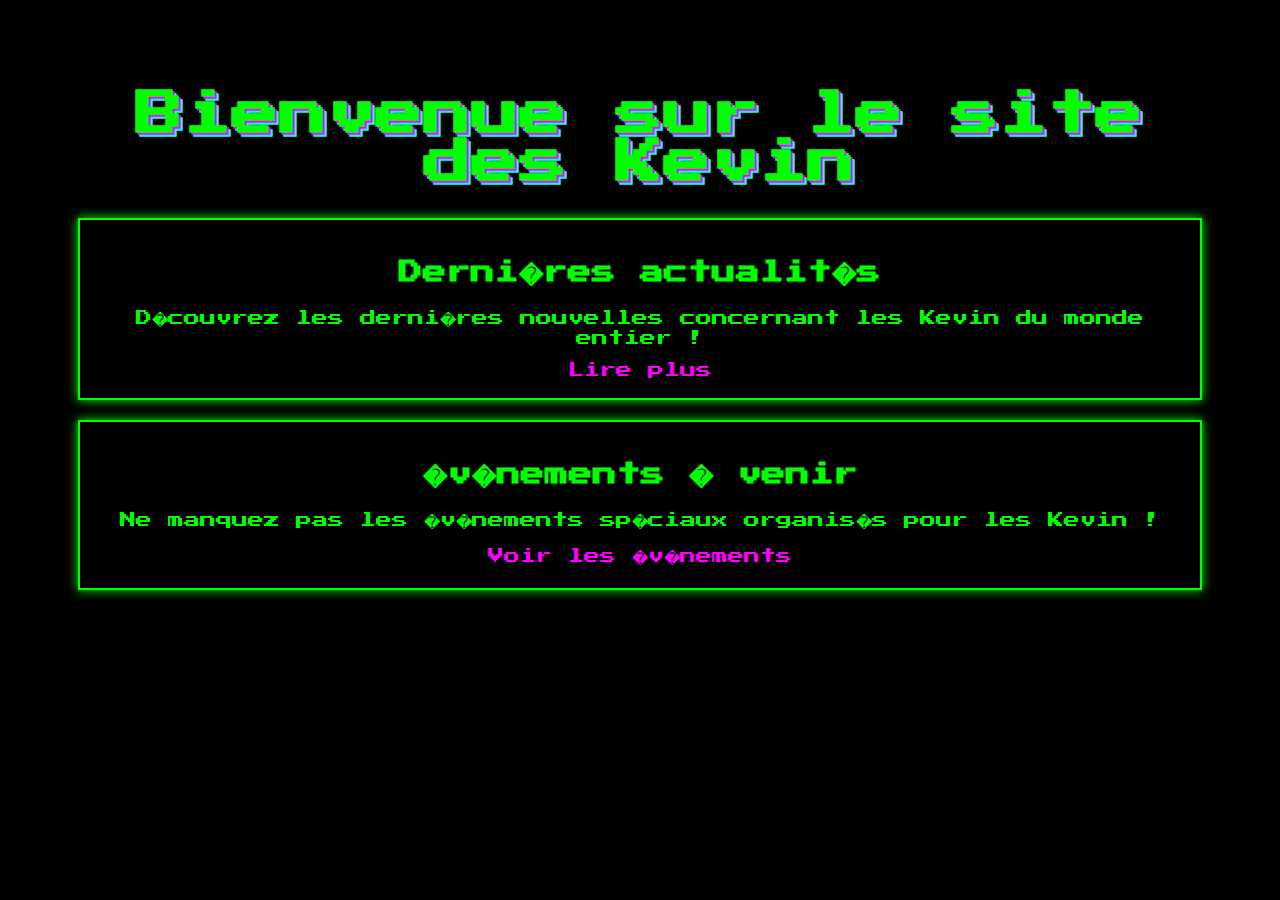
==== index.html @ 27583304 "Add files via upload" ====
<!DOCTYPE html>
<html lang="fr">
<head>
    <meta charset="UTF-8">
    <meta name="viewport" content="width=device-width, initial-scale=1.0">
    <title>Actualit�s des Kevin</title>
    <style>
        body {
            background-color: black;
            color: lime;
            font-family: 'Press Start 2P', cursive;
            text-align: center;
            padding: 50px;
        }
        h1 {
            font-size: 3em;
            text-shadow: 2px 2px 0px #ff00ff, 4px 4px 0px #00ffff;
        }
        .news {
            border: 2px solid lime;
            padding: 20px;
            margin: 20px;
            box-shadow: 0 0 10px lime;
        }
        a {
            color: #ff00ff;
            text-decoration: none;
        }
        a:hover {
            text-shadow: 0 0 5px #ff00ff;
        }
    </style>
    <link href="https://fonts.googleapis.com/css2?family=Press+Start+2P&display=swap" rel="stylesheet">
</head>
<body>
    <h1>Bienvenue sur le site des Kevin</h1>
    <div class="news">
        <h2>Derni�res actualit�s</h2>
        <p>D�couvrez les derni�res nouvelles concernant les Kevin du monde entier !</p>
        <a href="#">Lire plus</a>
    </div>
    <div class="news">
        <h2>�v�nements � venir</h2>
        <p>Ne manquez pas les �v�nements sp�ciaux organis�s pour les Kevin !</p>
        <a href="#">Voir les �v�nements</a>
    </div>
</body>
</html>
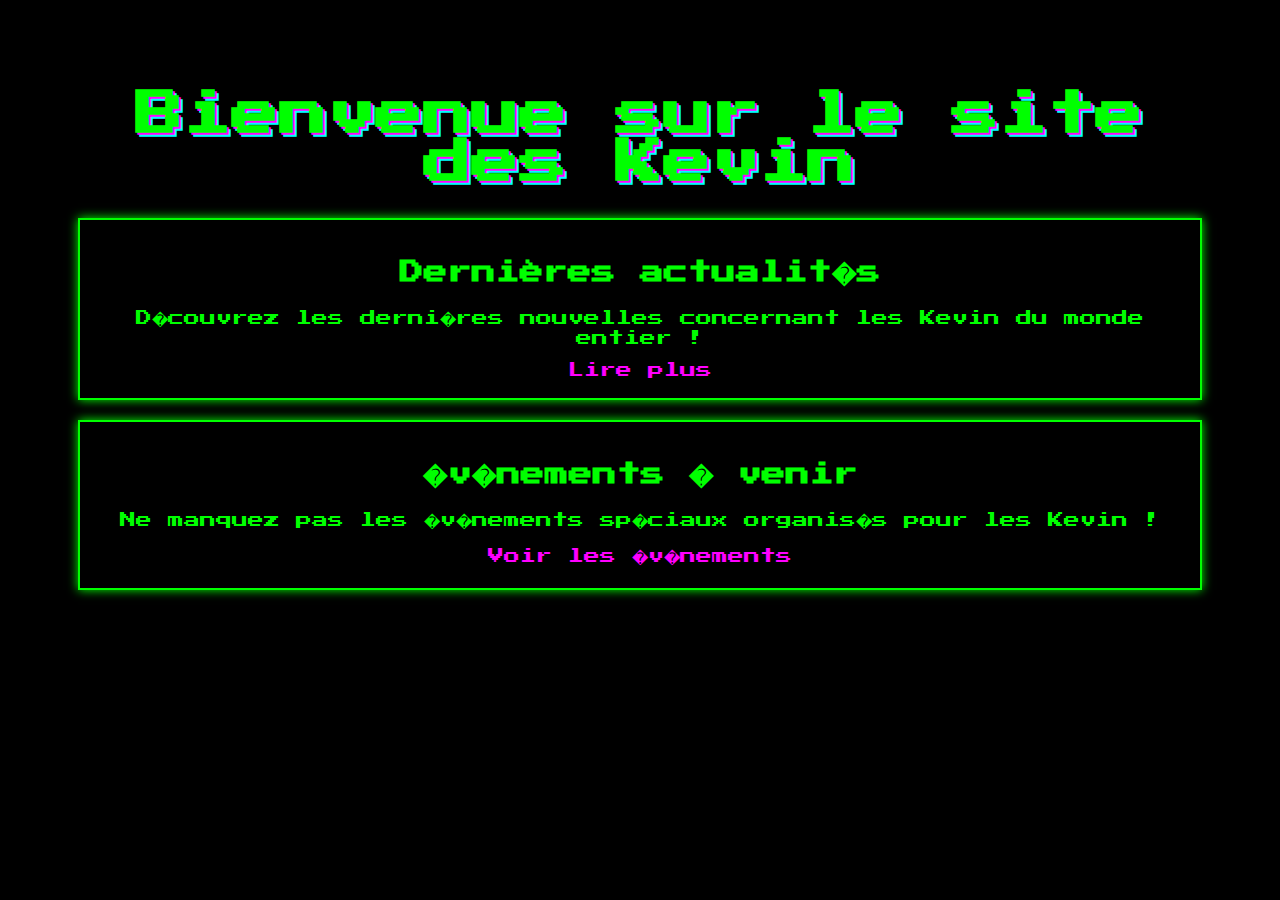
==== commit 3870a451: "accents test" ====
--- a/index.html
+++ b/index.html
@@ -35,7 +35,7 @@
 <body>
     <h1>Bienvenue sur le site des Kevin</h1>
     <div class="news">
-        <h2>Derni�res actualit�s</h2>
+        <h2>Dernières actualit�s</h2>
         <p>D�couvrez les derni�res nouvelles concernant les Kevin du monde entier !</p>
         <a href="#">Lire plus</a>
     </div>
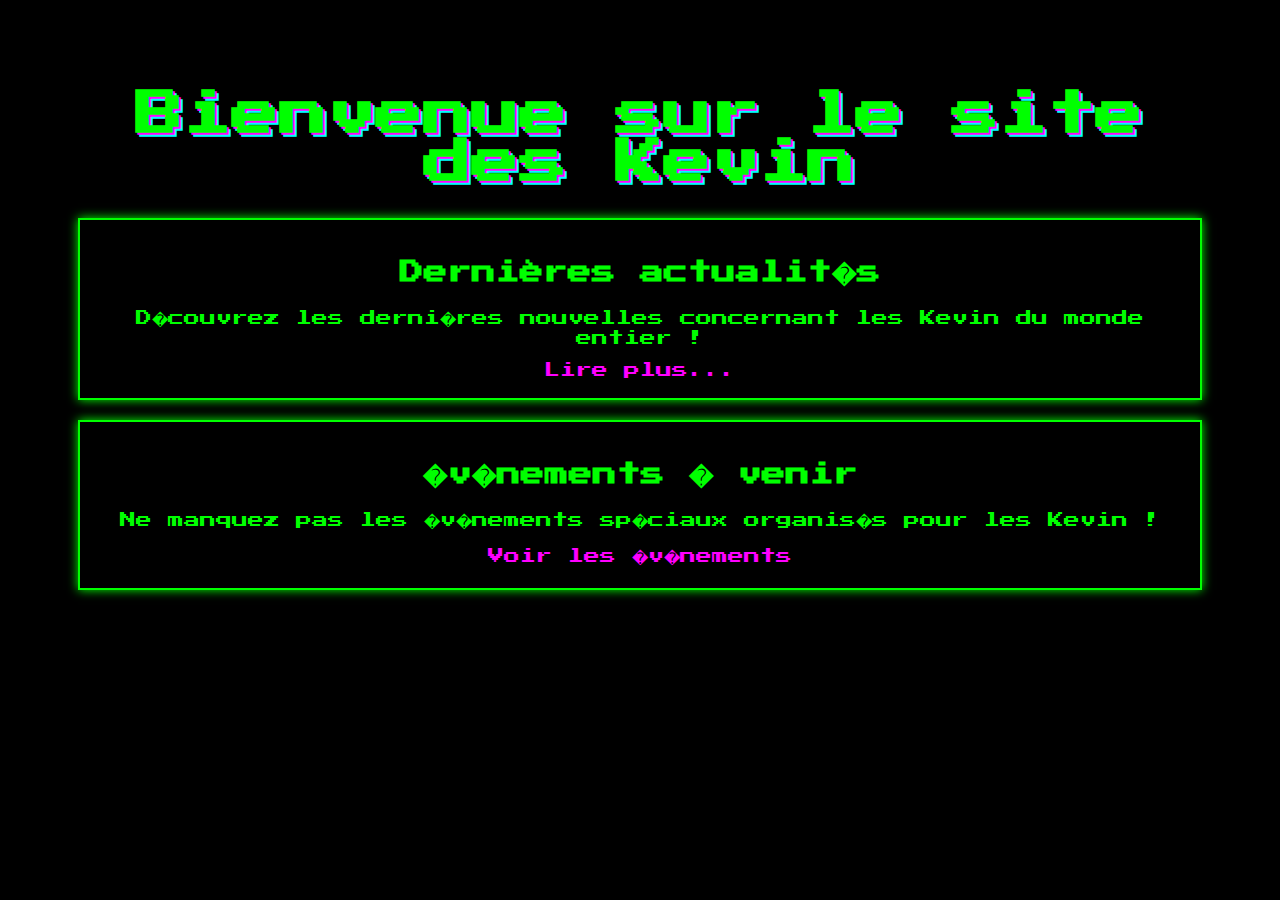
==== commit a5c3b43f: "add sread" ====
--- a/index.html
+++ b/index.html
@@ -37,7 +37,7 @@
     <div class="news">
         <h2>Dernières actualit�s</h2>
         <p>D�couvrez les derni�res nouvelles concernant les Kevin du monde entier !</p>
-        <a href="#">Lire plus</a>
+        <a href="#">Lire plus...</a>
     </div>
     <div class="news">
         <h2>�v�nements � venir</h2>
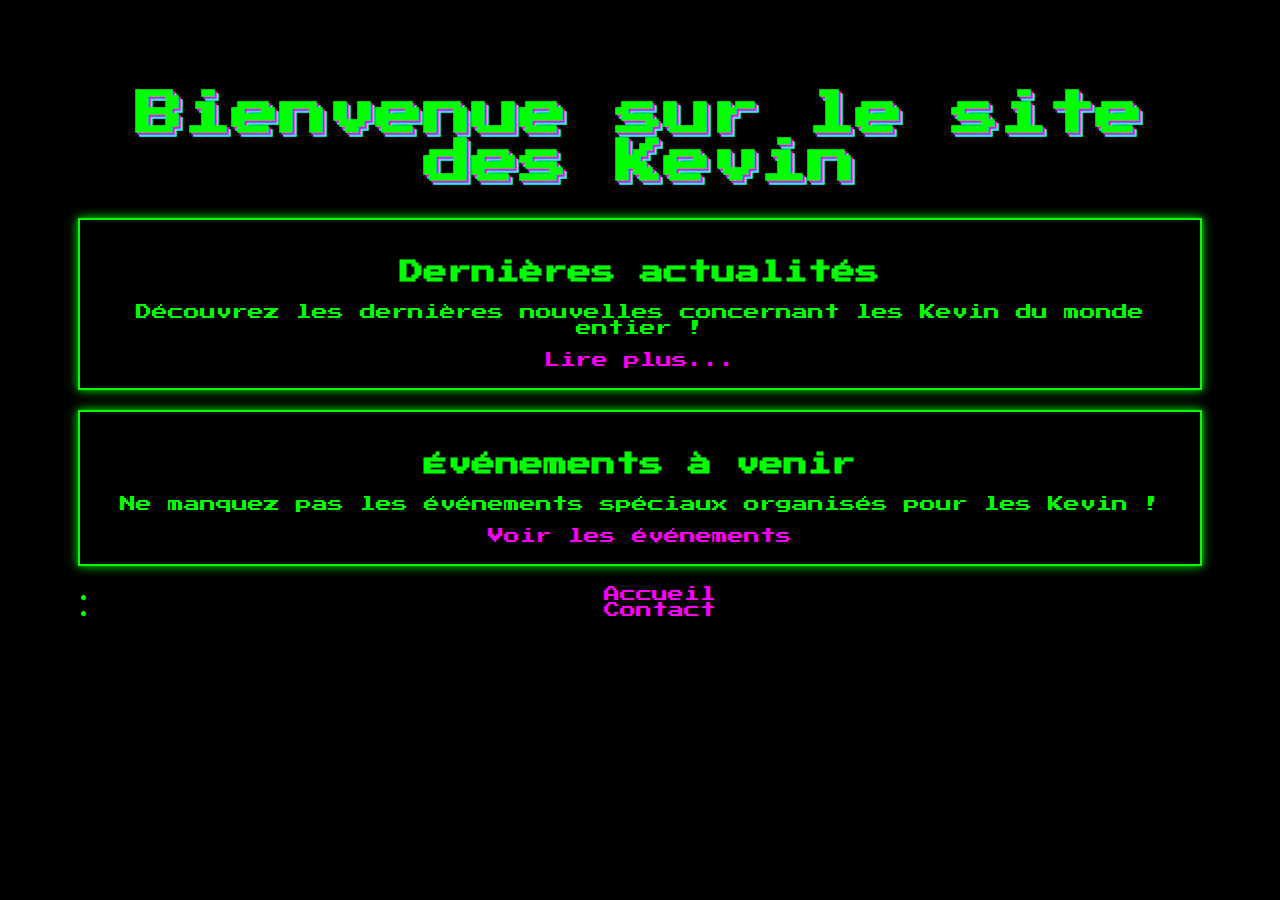
==== commit a3160984: "création contact page" ====
--- a/index.html
+++ b/index.html
@@ -3,7 +3,7 @@
 <head>
     <meta charset="UTF-8">
     <meta name="viewport" content="width=device-width, initial-scale=1.0">
-    <title>Actualit�s des Kevin</title>
+    <title>Actualités des Kevin</title>
     <style>
         body {
             background-color: black;
@@ -35,14 +35,22 @@
 <body>
     <h1>Bienvenue sur le site des Kevin</h1>
     <div class="news">
-        <h2>Dernières actualit�s</h2>
-        <p>D�couvrez les derni�res nouvelles concernant les Kevin du monde entier !</p>
+        <h2>Dernières actualités</h2>
+        <p>Découvrez les dernières nouvelles concernant les Kevin du monde entier !</p>
         <a href="#">Lire plus...</a>
     </div>
     <div class="news">
-        <h2>�v�nements � venir</h2>
-        <p>Ne manquez pas les �v�nements sp�ciaux organis�s pour les Kevin !</p>
-        <a href="#">Voir les �v�nements</a>
+        <h2>Événements à venir</h2>
+        <p>Ne manquez pas les événements spéciaux organisés pour les Kevin !</p>
+        <a href="#">Voir les événements</a>
     </div>
+
+    <!-- Ajout du lien vers la page de contact -->
+    <nav>
+        <ul>
+            <li><a href="index.html">Accueil</a></li>
+            <li><a href="contact.html">Contact</a></li>
+        </ul>
+    </nav>
 </body>
 </html>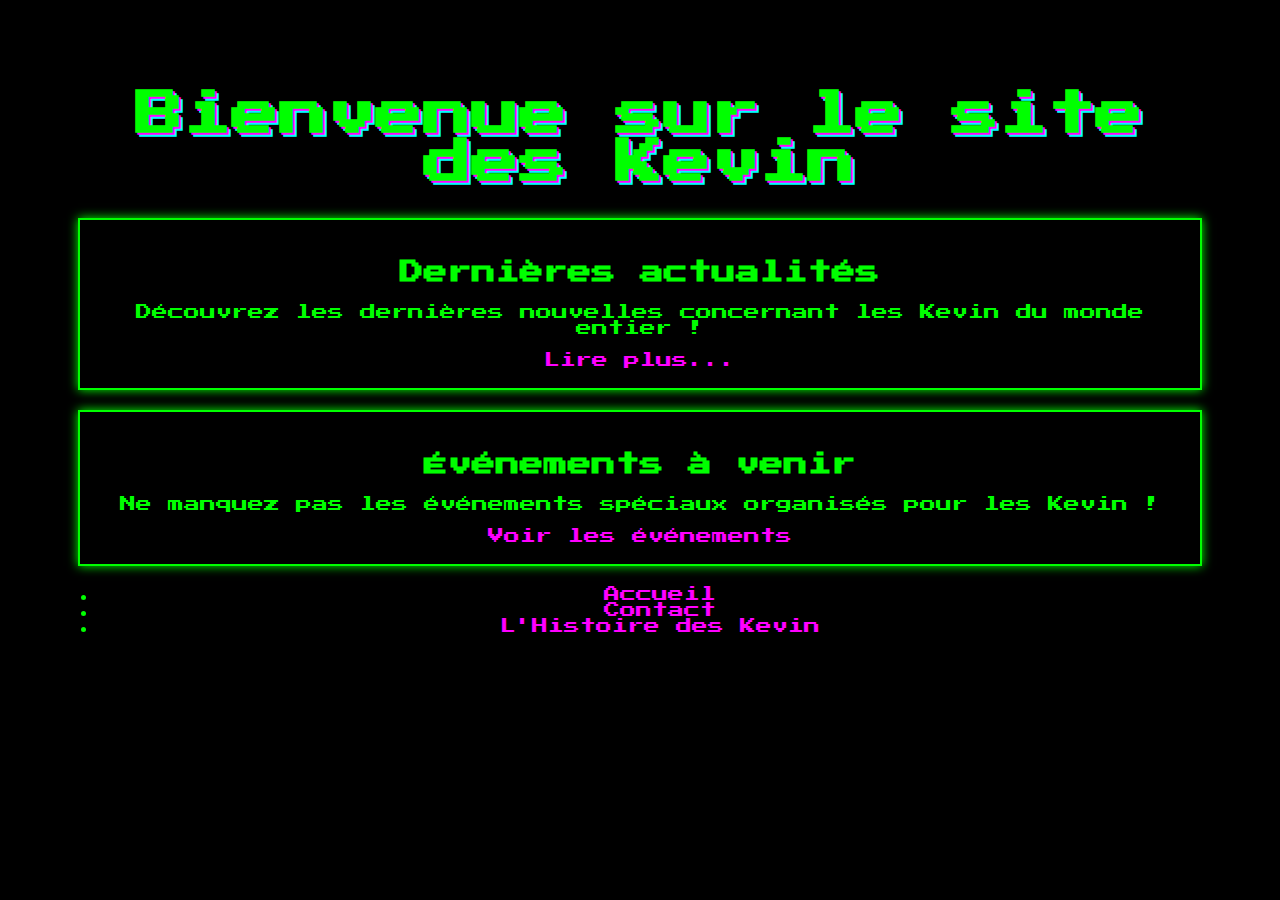
==== commit 7edfdf20: "add story" ====
--- a/index.html
+++ b/index.html
@@ -45,11 +45,12 @@
         <a href="#">Voir les événements</a>
     </div>
 
-    <!-- Ajout du lien vers la page de contact -->
+    <!-- Ajout du lien vers la page de contact et l'histoire des Kevin -->
     <nav>
         <ul>
             <li><a href="index.html">Accueil</a></li>
             <li><a href="contact.html">Contact</a></li>
+            <li><a href="story-of-kevin.html">L'Histoire des Kevin</a></li>
         </ul>
     </nav>
 </body>
